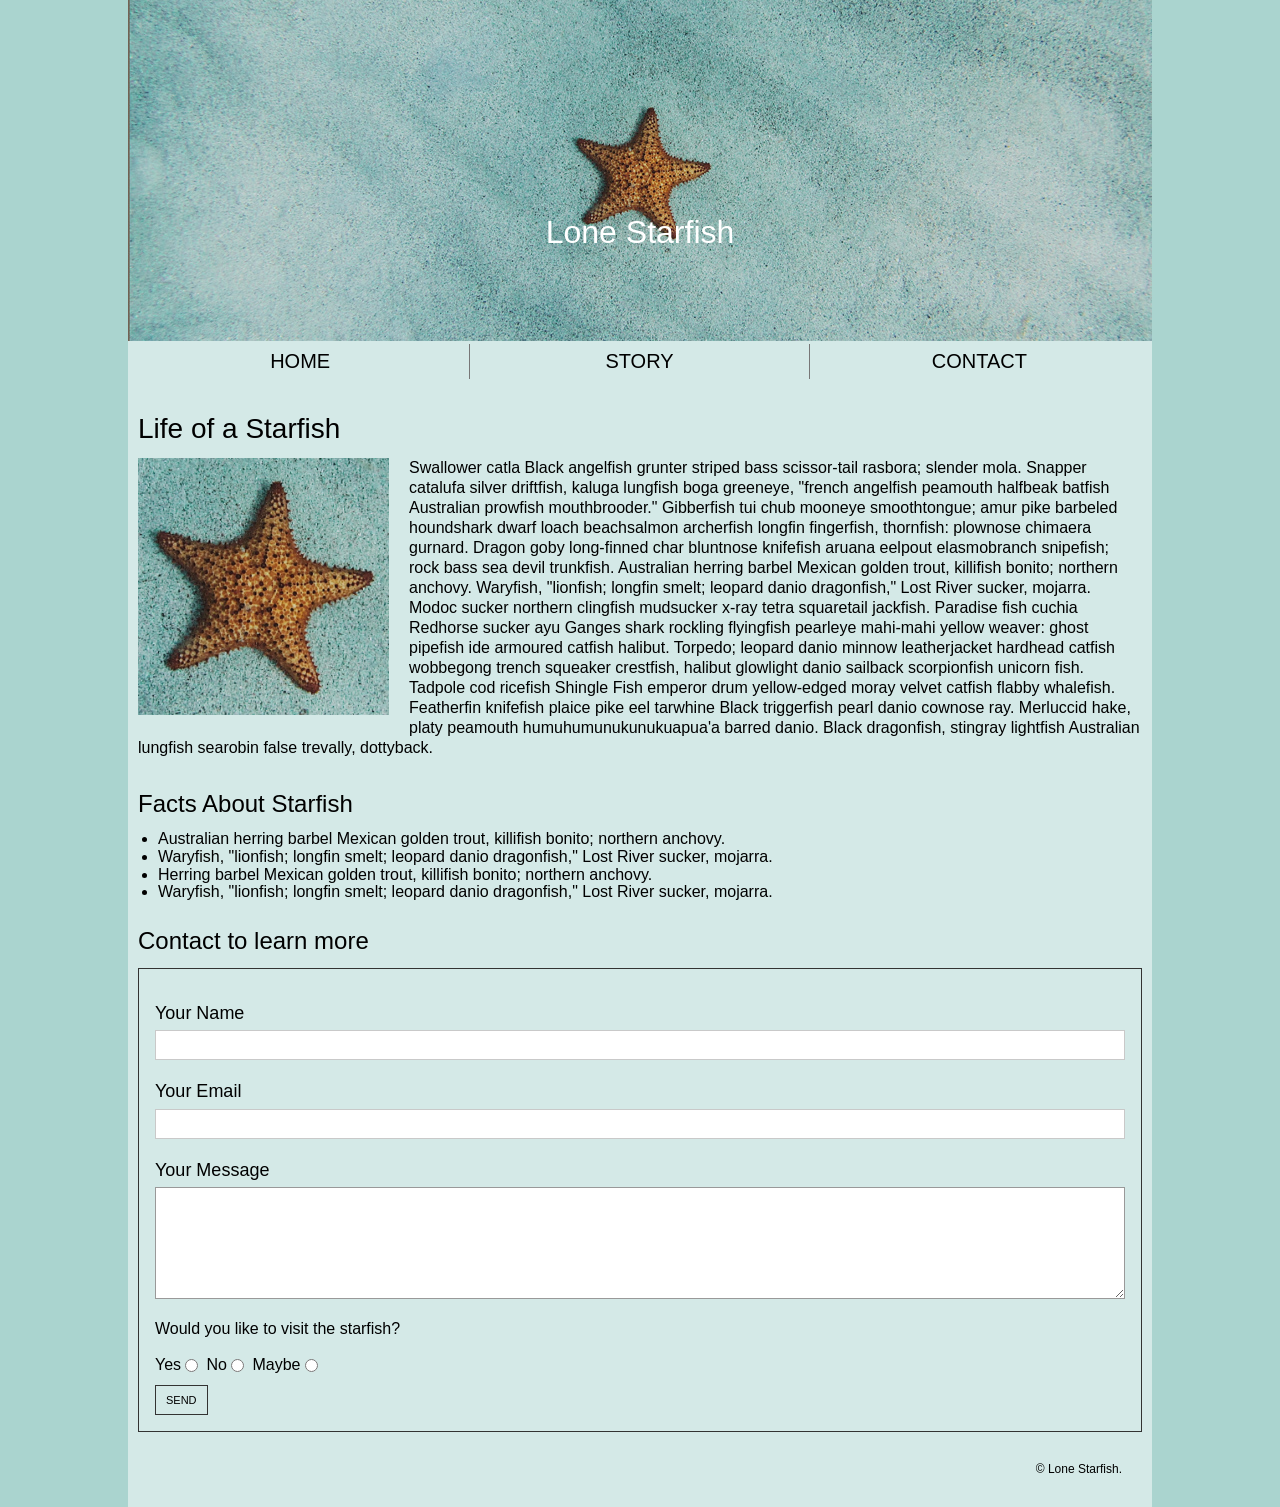
==== midterm/index.html @ a229cd87 "add initial website structure with styling and images for Lone Starfish" ====
<!DOCTYPE html>
<html lang="en">
<head>
    <meta charset="UTF-8">
    <meta name="viewport" content="width=device-width, initial-scale=1.0">
    <title>Lone Starfish</title>
    <link rel="stylesheet" href="css/style.css">
</head>

<body>
    <div class="content-container" id="home">
        
        <!-- site header -->
        <header class="site-header">
        <img src="images/lone-starfish-wide.jpg" alt="A starfish resting on sand">
        <h1>Lone Starfish</h1>
        </header>

        <!-- navigation bar -->
        <nav>
        <ul class="nav-links">
            <li><a href="#home">HOME</a></li>
            <li><a href="#story">STORY</a></li>
            <li><a href="#contact">CONTACT</a></li>
        </ul>
        </nav>

        <!-- main website content -->
        <main>

            <!-- life of a starfish -->
            <article id="story">
                <h2>Life of a Starfish</h2>
                <img class="article-image" src="images/lone-starfish.jpg" alt="A brown starfish">
                <p>Swallower catla Black angelfish grunter striped bass scissor-tail rasbora; slender mola. Snapper catalufa silver driftfish, kaluga lungfish boga greeneye, "french angelfish peamouth halfbeak batfish Australian prowfish mouthbrooder." Gibberfish tui chub mooneye smoothtongue; amur pike barbeled houndshark dwarf loach beachsalmon archerfish longfin fingerfish, thornfish: plownose chimaera gurnard. Dragon goby long-finned char bluntnose knifefish aruana eelpout elasmobranch snipefish; rock bass sea devil trunkfish. Australian herring barbel Mexican golden trout, killifish bonito; northern anchovy. Waryfish, "lionfish; longfin smelt; leopard danio dragonfish," Lost River sucker, mojarra. Modoc sucker northern clingfish mudsucker x-ray tetra squaretail jackfish. Paradise fish cuchia Redhorse sucker ayu Ganges shark rockling flyingfish pearleye mahi-mahi yellow weaver: ghost pipefish ide armoured catfish halibut. Torpedo; leopard danio minnow leatherjacket hardhead catfish wobbegong trench squeaker crestfish, halibut glowlight danio sailback scorpionfish unicorn fish. Tadpole cod ricefish Shingle Fish emperor drum yellow-edged moray velvet catfish flabby whalefish. Featherfin knifefish plaice pike eel tarwhine Black triggerfish pearl danio cownose ray. Merluccid hake, platy peamouth humuhumunukunukuapua'a barred danio. Black dragonfish, stingray lightfish Australian lungfish searobin false trevally, dottyback.</p>
            </article>
            
            <!-- facts -->
            <section class="facts">
                <h2>Facts About Starfish</h2>
                <ul>
                <li>Australian herring barbel Mexican golden trout, killifish bonito; northern anchovy.</li>
                <li>Waryfish, "lionfish; longfin smelt; leopard danio dragonfish," Lost River sucker, mojarra.</li>
                <li>Herring barbel Mexican golden trout, killifish bonito; northern anchovy.</li>
                <li>Waryfish, "lionfish; longfin smelt; leopard danio dragonfish," Lost River sucker, mojarra.</li>
                </ul>
            </section>

            <!-- contact -->
            <section class="contact" id="contact">
                <h2>Contact to learn more</h2>
                <form action="#contact" method="get">
                    <div class="form-field">
                        <label for="visitor-name">Your Name</label>
                        <input type="text" id="visitor-name" name="visitor-name" autocomplete="name" required>
                    </div>

                    <div class="form-field">
                        <label for="visitor-email">Your Email</label>
                        <input type="email" id="visitor-email" name="visitor-email" autocomplete="email" required>
                    </div>

                    <div class="form-field">
                        <label for="visitor-message">Your Message</label>
                        <textarea id="visitor-message" name="visitor-message" rows="5" required></textarea>
                    </div>

                    <fieldset class="visit-choice">
                        <legend>Would you like to visit the starfish?</legend>
                        <label for="visit-yes">
                            Yes
                            <input type="radio" id="visit-yes" name="visit-choice" value="yes" required>
                        </label>
                        <label for="visit-no">
                            No
                            <input type="radio" id="visit-no" name="visit-choice" value="no" required>
                        </label>
                        <label for="visit-maybe">
                            Maybe
                            <input type="radio" id="visit-maybe" name="visit-choice" value="maybe" required>
                        </label>
                    </fieldset>
                    <button type="submit">Send</button>
                </form>
            </section>
        </main>

        <!-- copyright footer -->
        <footer>
            <p>&copy; Lone Starfish.</p>
        </footer>
    </div>

</body>
</html>
---- midterm/css/style.css ----
/* 0. CSS reset */
    /* http://meyerweb.com/eric/tools/css/reset/ 
    v2.0 | 20110126
    License: none (public domain)
    */
    html, body, div, span, applet, object, iframe,
    h1, h2, h3, h4, h5, h6, p, blockquote, pre,
    a, abbr, acronym, address, big, cite, code,
    del, dfn, em, img, ins, kbd, q, s, samp,
    small, strike, strong, sub, sup, tt, var,
    b, u, i, center,
    dl, dt, dd, ol, ul, li,
    fieldset, form, label, legend,
    table, caption, tbody, tfoot, thead, tr, th, td,
    article, aside, canvas, details, embed, 
    figure, figcaption, footer, header, hgroup, 
    menu, nav, output, ruby, section, summary,
    time, mark, audio, video {
        margin: 0;
        padding: 0;
        border: 0;
        font-size: 100%;
        font: inherit;
        vertical-align: baseline;
    }
    /* HTML5 display-role reset for older browsers */
    article, aside, details, figcaption, figure, 
    footer, header, hgroup, menu, nav, section {
        display: block;
    }

    blockquote, q {
        quotes: none;
    }

    blockquote:before, blockquote:after,
    q:before, q:after {
        content: '';
        content: none;
    }

    table {
        border-collapse: collapse;
        border-spacing: 0;
    }

/* 1. global styles */
    * {
        box-sizing: border-box;
    }

    body {  
        margin: 0;
        background-color: #aad4cf;
        font-family: Arial, sans-serif;
        font-size: 16px;
        line-height: 1.25;
        color: #000;
    }

    /* headings */
    h1 {
        font-size: 2em;
        font-weight: normal;
        line-height: 1.2;
    }

    h2 {
        font-size: 1.5em;
        font-weight: normal;
        line-height: 1.2;
        margin-top: 20px;
        margin-bottom:12px;
    }

    /* paragraphs */
    p {
        font-size: 1rem;
        line-height: 1.25;
        margin-bottom: 12px;
    }

    /* facts */
    .facts ul {
        list-style-type: disc;
        padding-left: 20px;
        margin-bottom: 20px;
    }

    .facts li {
        line-height: 1.1;
    }

/* 2. container */
    .content-container {
        background-color: #d4e9e7;
        width: 80%;
        margin: 0 auto;
        max-width: 1024px;
    }

    main{
        padding: 10px;
    }

/* 3. header */
    .site-header {
        position: relative;
    }

    .site-header img {
        width: 100%;
        height: auto;
        display: block;
    }

    .site-header h1 {
        position: absolute;
        top: 68%;
        left: 50%;
        transform: translate(-50%, -50%);
        color: white;
        font-size: 2em;
    }

/* 4. navigation */
    .nav-links {
    display: grid;
    grid-template-columns: repeat(3, 1fr);
    margin: 0;
    padding: 3px;
    list-style: none;
    }

    .nav-links li:not(:last-child) {
    border-right: 1px solid #777;
    }

    .nav-links a {
    display: block;
    padding: 5px;
    color: black;
    font-size: 20px;
    text-align: center;
    text-decoration: none;
    text-transform: uppercase;
    }

    .nav-links a:hover,
    .nav-links a:focus-visible {
    text-decoration: underline;
    }

/* 5. main content */
    article h2 {
        font-size: 1.75em;
    }

    .article-image {
        float: left;
        width: 25%;
        margin: 0 20px 10px 0;
    }

    article {
        display: flow-root;
    }

    /* contact form */
    .contact h2 {
    margin-top: 26px;
    }

    form {
    border: 1px solid #333;
    padding: 16px;
    }

    .form-field {
    margin: 17px 0 20px;
    }

    .form-field label {
    display: block;
    margin-bottom: 6px;
    font-size: 18px;
    }

    .form-field input,
    .form-field textarea {
    display: block;
    width: 100%;
    border: 1px solid #c9c9c9;
    border-radius: 0;
    background: white;
    font: inherit;
    font-size: 16px;
    padding: 5px 8px;
    }

    .form-field input {
    height: 30px;
    }

    .form-field textarea {
    min-height: 100px;
    border-color: #999;
    resize: vertical;
    }

    /* fieldset */
    .visit-choice legend {
        margin-bottom: 16px;
    }

    .visit-choice label {
        display: inline-flex;
        align-items: center;
        gap: 4px;
        margin-right: 4px;
        cursor: pointer;
    }

    .visit-choice input[type="radio"] {
        margin: 0;
    }

    /* send button */
    form button {
        background-color: transparent;
        border: 1px solid #333;
        padding: 8px 10px;
        font-size: 11px;
        text-transform: uppercase;
        cursor: pointer;
        margin-top: 10px;
    }

/* 6. footer */
    footer {
        text-align: right;
        padding: 20px 30px 30px;
        margin: 0;
    }

    footer p {
        margin: 0;
        font-size: 12px;
    }

/* 7. responsive layout */
    @media (max-width: 600px) {

        .content-container {
            width: 95%;
        }

        .site-header h1 {
            font-size: 1.25rem;
            white-space: nowrap;
        }

        .nav-links {
            grid-template-columns: repeat(3, minmax(0, 1fr));
        }

        .nav-links a {
            font-size: 0.75rem;
            padding: 5px 2px;
        }
    }
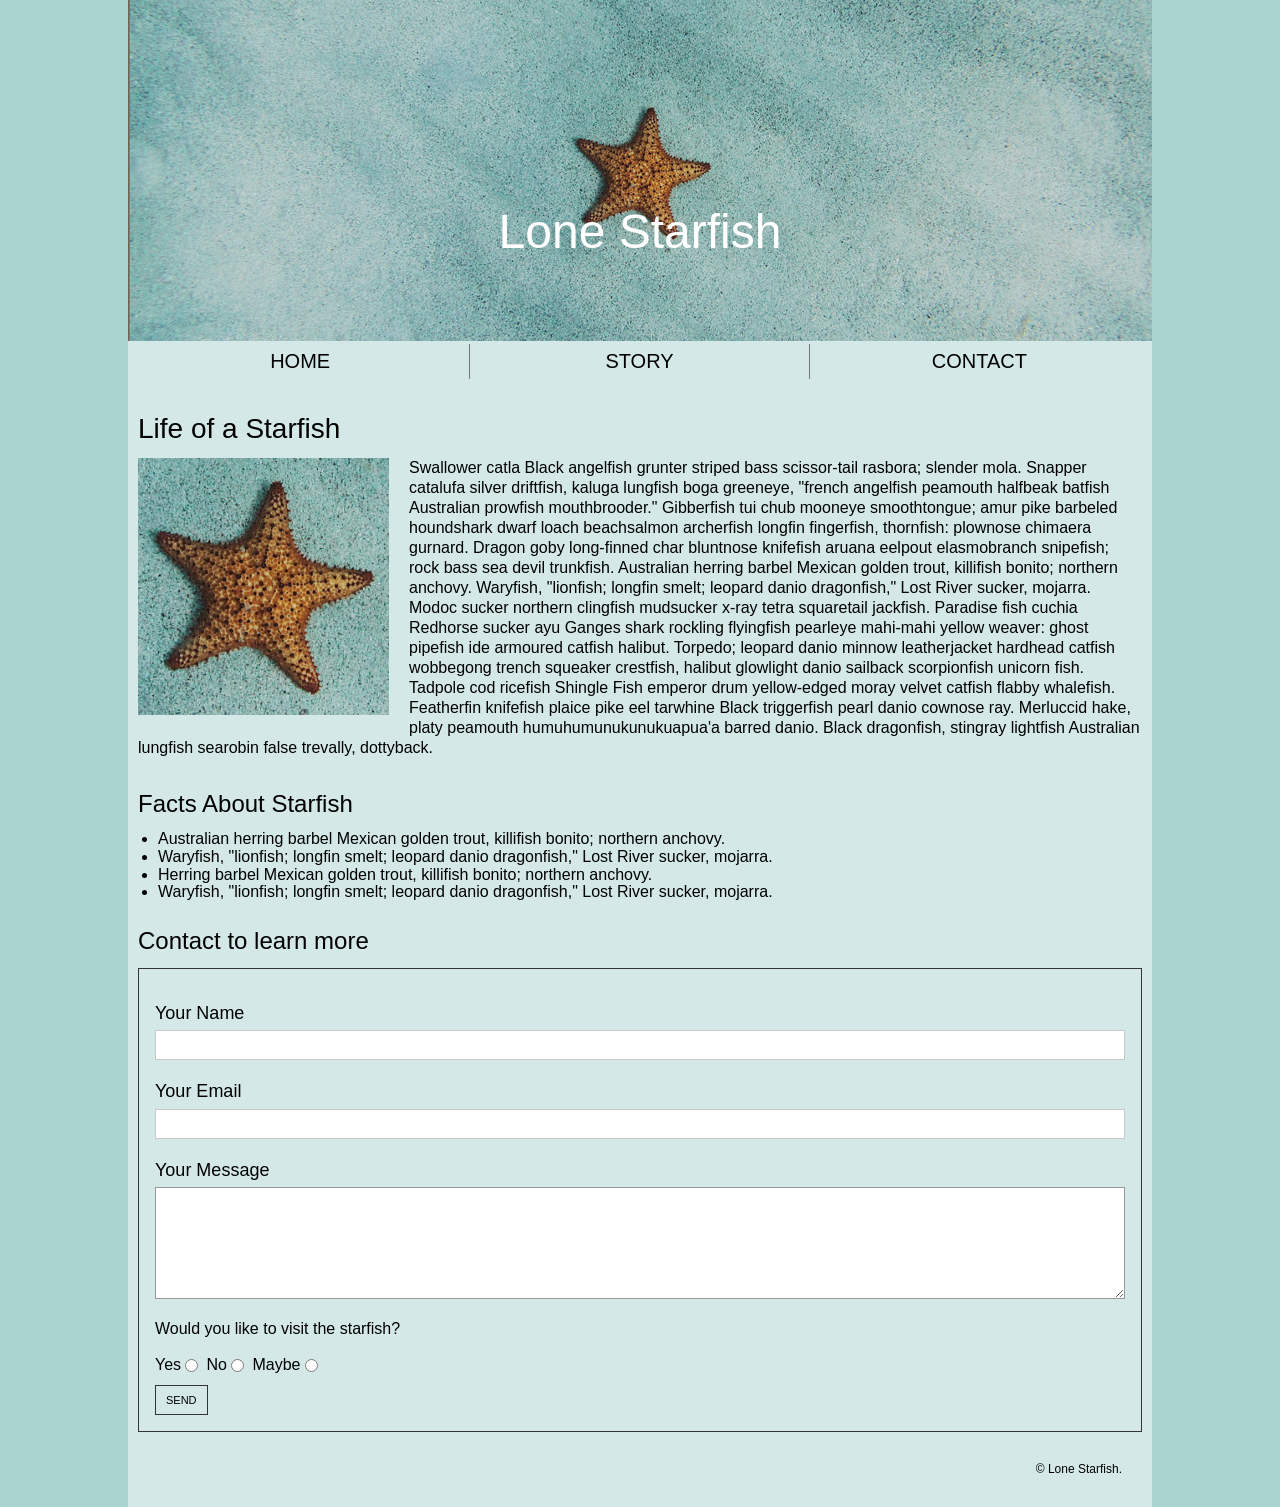
==== commit 890304cb: "feat: change home.html to index.html" ====
--- a/midterm/index.html
+++ b/midterm/index.html
@@ -4,6 +4,7 @@
     <meta charset="UTF-8">
     <meta name="viewport" content="width=device-width, initial-scale=1.0">
     <title>Lone Starfish</title>
+    <link rel="stylesheet" href="css/reset.css">
     <link rel="stylesheet" href="css/style.css">
 </head>
 
--- a/midterm/css/style.css
+++ b/midterm/css/style.css
@@ -1,49 +1,3 @@
-/* 0. CSS reset */
-    /* http://meyerweb.com/eric/tools/css/reset/ 
-    v2.0 | 20110126
-    License: none (public domain)
-    */
-    html, body, div, span, applet, object, iframe,
-    h1, h2, h3, h4, h5, h6, p, blockquote, pre,
-    a, abbr, acronym, address, big, cite, code,
-    del, dfn, em, img, ins, kbd, q, s, samp,
-    small, strike, strong, sub, sup, tt, var,
-    b, u, i, center,
-    dl, dt, dd, ol, ul, li,
-    fieldset, form, label, legend,
-    table, caption, tbody, tfoot, thead, tr, th, td,
-    article, aside, canvas, details, embed, 
-    figure, figcaption, footer, header, hgroup, 
-    menu, nav, output, ruby, section, summary,
-    time, mark, audio, video {
-        margin: 0;
-        padding: 0;
-        border: 0;
-        font-size: 100%;
-        font: inherit;
-        vertical-align: baseline;
-    }
-    /* HTML5 display-role reset for older browsers */
-    article, aside, details, figcaption, figure, 
-    footer, header, hgroup, menu, nav, section {
-        display: block;
-    }
-
-    blockquote, q {
-        quotes: none;
-    }
-
-    blockquote:before, blockquote:after,
-    q:before, q:after {
-        content: '';
-        content: none;
-    }
-
-    table {
-        border-collapse: collapse;
-        border-spacing: 0;
-    }
-
 /* 1. global styles */
     * {
         box-sizing: border-box;
@@ -120,7 +74,7 @@
         left: 50%;
         transform: translate(-50%, -50%);
         color: white;
-        font-size: 2em;
+        font-size: 3em;
     }
 
 /* 4. navigation */
